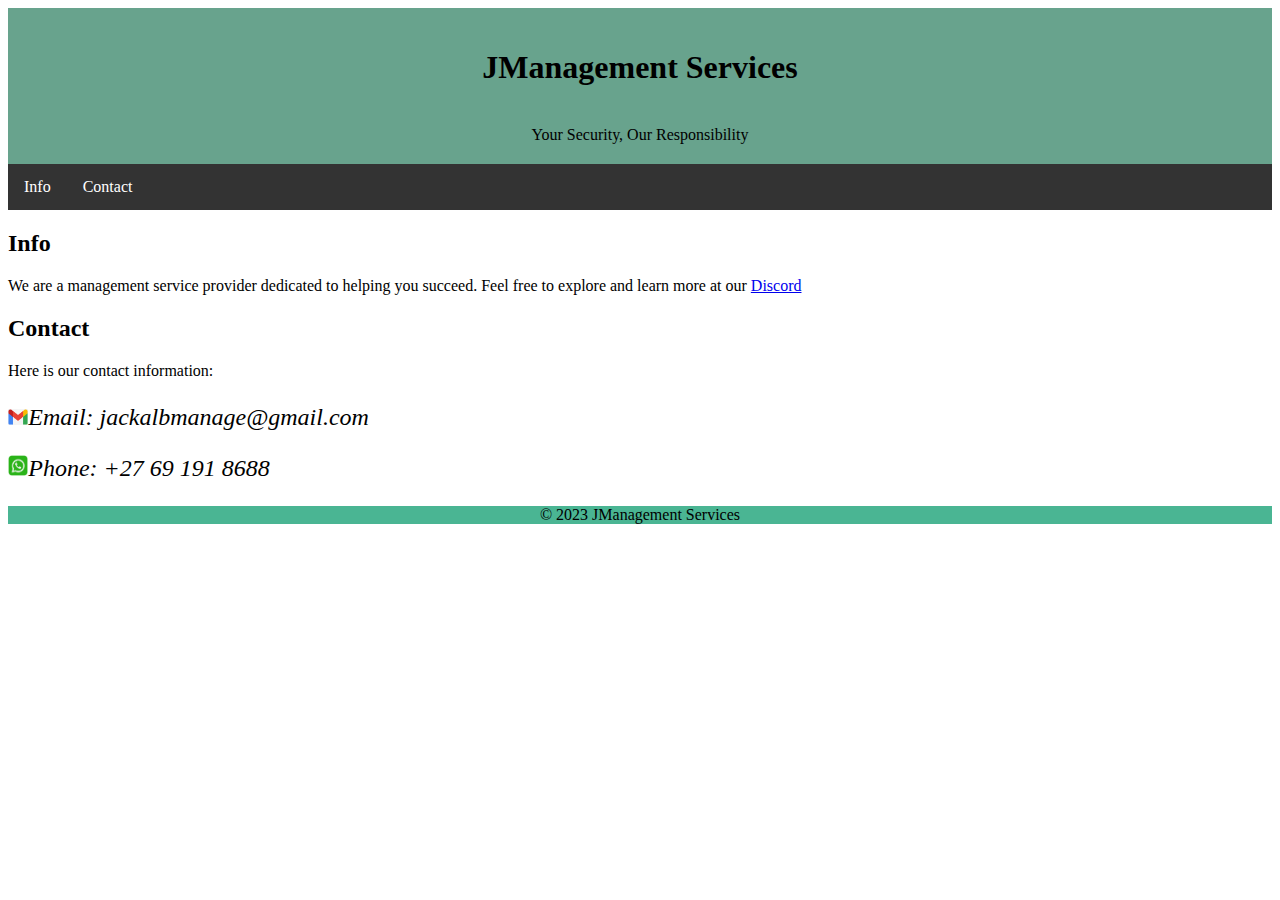
==== index.html @ 80bb1ce8 "Update index.html" ====
<!DOCTYPE html>
<html lang="en">
	<head>
		<meta charset="UTF-8">
		<title>JManagement Services</title>
		<link rel="stylesheet" href="main.css">

	</head>

	<body>
		<div class="header">
			<h1>JManagement Services</h1><br>
			Your Security, Our Responsibility
		</div>
    
    		<nav>
        		<ul>
           			<li><a href="#info">Info</a></li>
            			<li><a href="#contact">Contact</a></li>
        		</ul>
		</nav>
		
		<section id="info">
			<h2>Info</h2>
			<p>We are a management service provider dedicated to helping you succeed. Feel free to explore and learn more at our <a href="https://discord.gg/pBpAzCMMwJ" target="_blank">Discord</a></p>
		</section>
		
    		<section id="contact">
        		<h2>Contact</h2>
        		<p>Here is our contact information:</p>
			<address>
			<font size="5">
            			<p> <a href="mailto:jackalbmanage@gmail.com"> <img src="gmailicon.png" width="1.6%" height="1.6%"></a>Email: jackalbmanage@gmail.com</p>
            			<p> <a href="https://wa.me/+27 69 191 8688?text=I'm%20interested%20in%20your%20management%20services"><img src="whatsappicon.png" width="1.6%" height="1.6%"></a>Phone: +27 69 191 8688</p>
			</font>
			</address>
    		</section>

    		<div class="footer">
        	<p>&copy; 2023 JManagement Services</p>
    		</div>
	</body>
</html>
---- main.css ----
.header {
	background-color: #68a38d;
	text-align: center;
	padding: 15pt;
}

ul {
  list-style-type: none;
  margin: 0;
  padding: 0;
  overflow: hidden;
  background-color: #333;
}

li {
  float: left;
}

li a {
  display: block;
  color: white;
  text-align: center;
  padding: 14px 16px;
  text-decoration: none;
}

/* Change the link color to #111 (black) on hover */
li a:hover {
  background-color: #111;
}

.maincontent {
	background-color: yellow;
	text-align: center;
}

.footer {
	background-color: #4ab593;
	text-align: center;
}
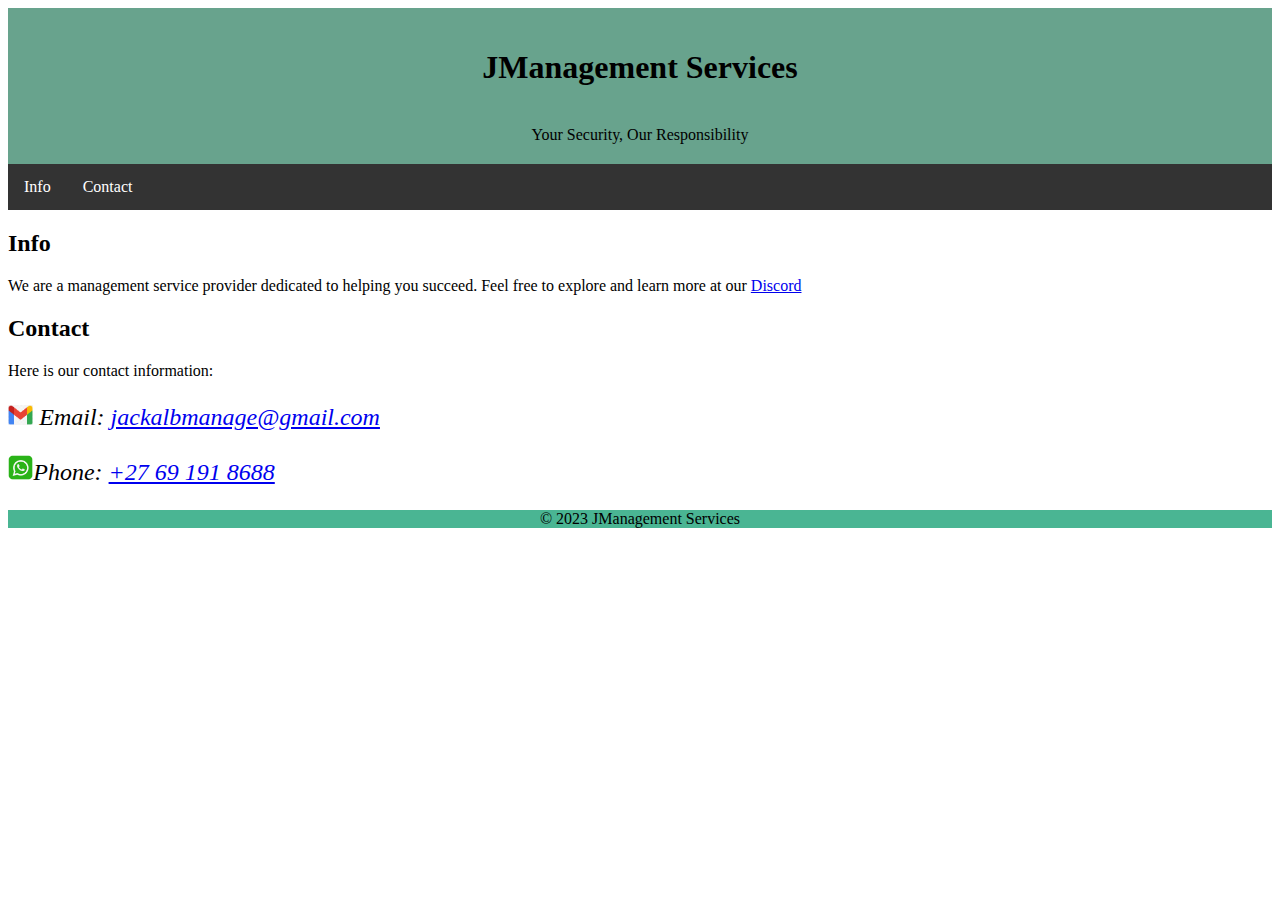
==== commit 483a7687: "Add files via upload" ====
--- a/index.html
+++ b/index.html
@@ -30,8 +30,8 @@
         		<p>Here is our contact information:</p>
 			<address>
 			<font size="5">
-            			<p> <a href="mailto:jackalbmanage@gmail.com"> <img src="gmailicon.png" width="1.6%" height="1.6%"></a>Email: jackalbmanage@gmail.com</p>
-            			<p> <a href="https://wa.me/+27 69 191 8688?text=I'm%20interested%20in%20your%20management%20services"><img src="whatsappicon.png" width="1.6%" height="1.6%"></a>Phone: +27 69 191 8688</p>
+            			<p> <img src="gmailicon.png" width="2%" height="2%"> Email: <a href="mailto:jackalbmanage@gmail.com">jackalbmanage@gmail.com</a></p>
+            			<p> <img src="whatsappicon.png" width="2%" height="2%">Phone: <a href="https://wa.me/+27 69 191 8688?text=I'm%20interested%20in%20your%20management%20services">+27 69 191 8688</a></p>
 			</font>
 			</address>
     		</section>
@@ -40,4 +40,4 @@
         	<p>&copy; 2023 JManagement Services</p>
     		</div>
 	</body>
-</html>
+</html>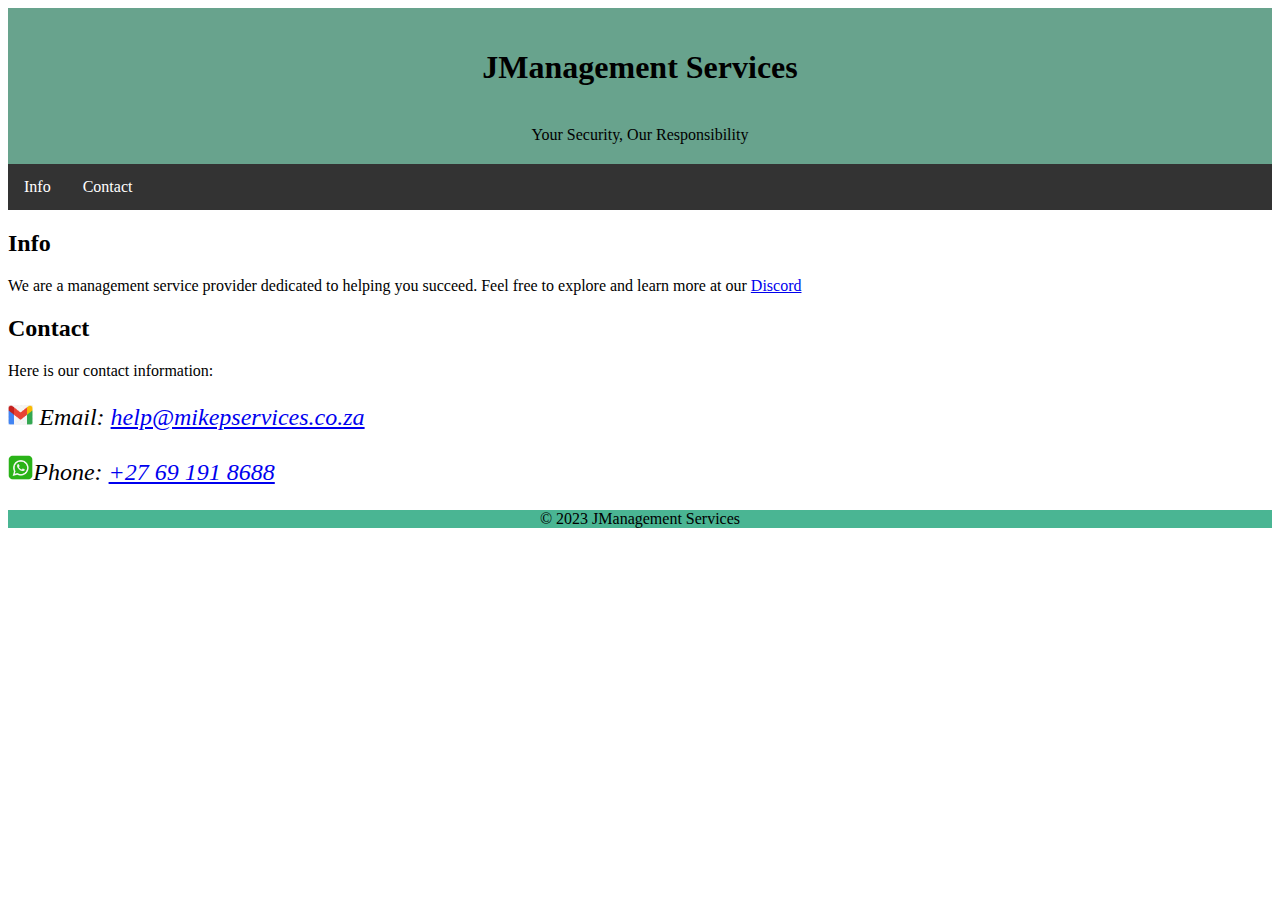
==== commit e66d18ab: "Email Update" ====
--- a/index.html
+++ b/index.html
@@ -3,6 +3,7 @@
 	<head>
 		<meta charset="UTF-8">
 		<title>JManagement Services</title>
+		<link rel="icon" type="image/x-icon" href="businessicon.png">
 		<link rel="stylesheet" href="main.css">
 
 	</head>
@@ -30,8 +31,8 @@
         		<p>Here is our contact information:</p>
 			<address>
 			<font size="5">
-            			<p> <img src="gmailicon.png" width="2%" height="2%"> Email: <a href="mailto:jackalbmanage@gmail.com">jackalbmanage@gmail.com</a></p>
-            			<p> <img src="whatsappicon.png" width="2%" height="2%">Phone: <a href="https://wa.me/+27 69 191 8688?text=I'm%20interested%20in%20your%20management%20services">+27 69 191 8688</a></p>
+            			<p> <img src="gmailicon.png" width="2%" height="2%"> Email: <a href="mailto:help@mikepservices.co.za">help@mikepservices.co.za</a></p>
+            			<p> <img src="whatsappicon.png" width="2%" height="2%">Phone: <a href="https://wa.me/+27691918688?text=I'm%20interested%20in%20your%20management%20services" target="_blank">+27 69 191 8688</a></p>
 			</font>
 			</address>
     		</section>
@@ -40,4 +41,4 @@
         	<p>&copy; 2023 JManagement Services</p>
     		</div>
 	</body>
-</html>+</html>
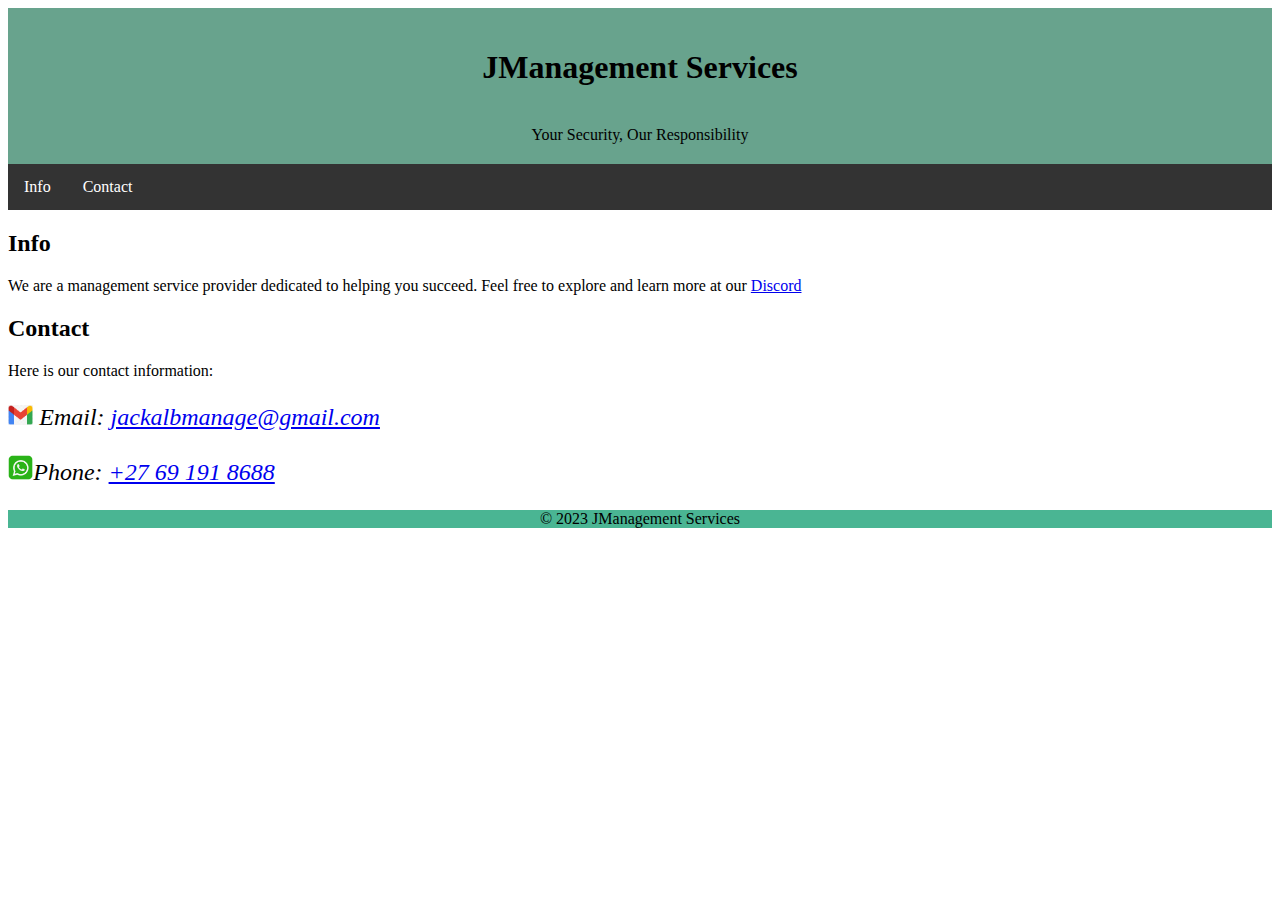
==== commit 87199f92: "Add files via upload" ====
--- a/index.html
+++ b/index.html
@@ -9,29 +9,30 @@
 	</head>
 
 	<body>
-		<div class="header">
-			<h1>JManagement Services</h1><br>
-			Your Security, Our Responsibility
-		</div>
+		<font face="Verdana">
+			<div class="header">
+				<h1>JManagement Services</h1><br>
+				Your Security, Our Responsibility
+			</div>
     
     		<nav>
         		<ul>
            			<li><a href="#info">Info</a></li>
             			<li><a href="#contact">Contact</a></li>
         		</ul>
-		</nav>
+			</nav>
 		
-		<section id="info">
-			<h2>Info</h2>
-			<p>We are a management service provider dedicated to helping you succeed. Feel free to explore and learn more at our <a href="https://discord.gg/pBpAzCMMwJ" target="_blank">Discord</a></p>
-		</section>
+			<section id="info">
+				<h2>Info</h2>
+				<p>We are a management service provider dedicated to helping you succeed. Feel free to explore and learn more at our <a href="https://discord.gg/pBpAzCMMwJ" target="_blank">Discord</a></p>
+			</section>
 		
     		<section id="contact">
         		<h2>Contact</h2>
         		<p>Here is our contact information:</p>
 			<address>
 			<font size="5">
-            			<p> <img src="gmailicon.png" width="2%" height="2%"> Email: <a href="mailto:help@mikepservices.co.za">help@mikepservices.co.za</a></p>
+            			<p> <img src="gmailicon.png" width="2%" height="2%"> Email: <a href="mailto:jackalbmanage@gmail.com">jackalbmanage@gmail.com</a></p>
             			<p> <img src="whatsappicon.png" width="2%" height="2%">Phone: <a href="https://wa.me/+27691918688?text=I'm%20interested%20in%20your%20management%20services" target="_blank">+27 69 191 8688</a></p>
 			</font>
 			</address>
@@ -40,5 +41,6 @@
     		<div class="footer">
         	<p>&copy; 2023 JManagement Services</p>
     		</div>
+		</font>
 	</body>
-</html>
+</html>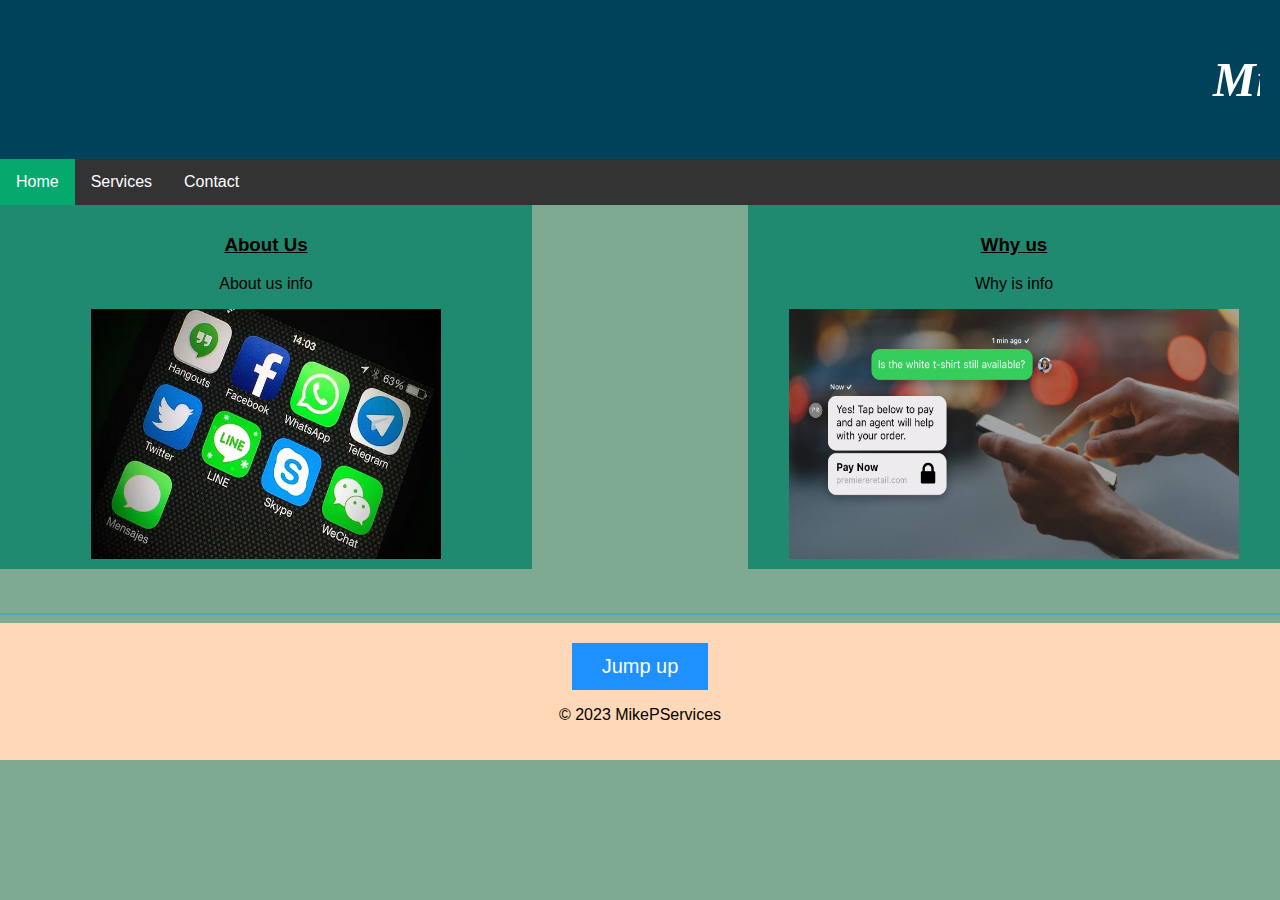
==== commit 00b72b48: "Update and rename home.html to index.html" ====
--- a/index.html
+++ b/index.html
@@ -1,46 +1,59 @@
-<!DOCTYPE html>
-<html lang="en">
-	<head>
-		<meta charset="UTF-8">
-		<title>JManagement Services</title>
-		<link rel="icon" type="image/x-icon" href="businessicon.png">
-		<link rel="stylesheet" href="main.css">
-
+<html>
+   <head>
+      <title>MikePServices</title>
+	  <link rel="icon" href="Tab_icon.png">
+	  <meta charset="UTF-8">
+	  <meta name="viewport" content="width=device-width, initial-scale=1.0">
+	  <link rel="stylesheet" href="styles.css">
 	</head>
 
-	<body>
-		<font face="Verdana">
-			<div class="header">
-				<h1>JManagement Services</h1><br>
-				Your Security, Our Responsibility
+	<body align="center" bgcolor="#7EAA92">
+	
+		<div class="header">
+		<table border="0" width="100%" align="center"
+			<td>
+				<font face="Tahoma" align="center" size="5" color="white">
+					<h1><b><i><u><marquee>MikePServices</marquee></u></i></b></h1>
+				</font>
+			</td>
+		</table>
+		</div>
+	
+		<div class="navbar">
+			<a class="active" href="home.html">Home</a>
+			<a href="services.html">Services</a>
+			<a href="contact.html">Contact</a>
+		</div>
+		
+	
+		<div class="row">
+			<div class="column side" style="float: left;width: 40%">
+				<h3><b><u>About Us</u></b></h3>
+				<p>About us info</p>
+				<img src="Tuisblad3-Inleiding.jpg" alt="Instant messaging apps" width="350" height="250">
 			</div>
-    
-    		<nav>
-        		<ul>
-           			<li><a href="#info">Info</a></li>
-            			<li><a href="#contact">Contact</a></li>
-        		</ul>
-			</nav>
 		
-			<section id="info">
-				<h2>Info</h2>
-				<p>We are a management service provider dedicated to helping you succeed. Feel free to explore and learn more at our <a href="https://discord.gg/pBpAzCMMwJ" target="_blank">Discord</a></p>
-			</section>
+			<div class="column side" style="float: right;width: 40%">
+				<h3><b><u>Why us</u></b></h3>
+				<p>Why is info</p>
+				<img src="Tuisblad4-TaakRede.jpg" alt="Business iquiry"width="450" height="250">
+			</div>
+		</div>
 		
-    		<section id="contact">
-        		<h2>Contact</h2>
-        		<p>Here is our contact information:</p>
-			<address>
-			<font size="5">
-            			<p> <img src="gmailicon.png" width="2%" height="2%"> Email: <a href="mailto:jackalbmanage@gmail.com">jackalbmanage@gmail.com</a></p>
-            			<p> <img src="whatsappicon.png" width="2%" height="2%">Phone: <a href="https://wa.me/+27691918688?text=I'm%20interested%20in%20your%20management%20services" target="_blank">+27 69 191 8688</a></p>
-			</font>
-			</address>
-    		</section>
+		<br>
+		<br>
+		
+		<hr size="2" color="#57A7B7" width="100%" align="center"/>
+		
+		<div class="footer">
+			<a href="#top">
+				<button class="btn">
+				Jump up
+				</button>
+			</a>
 
-    		<div class="footer">
-        	<p>&copy; 2023 JManagement Services</p>
-    		</div>
-		</font>
+			<p>&copy; 2023 MikePServices</p>
+		</div>
+		
 	</body>
-</html>+</html>
--- a/styles.css
+++ b/styles.css
@@ -0,0 +1,107 @@
+body {
+  margin: 0;
+  padding: 0;
+  font-family: Arial, sans-serif;
+}
+
+.header {
+  background-color: #00425A;
+  text-align: center;
+  padding: 20px;
+}
+
+.navbar {
+  background-color: #333;
+  overflow: hidden;
+  position: -webkit-sticky; /* Safari */
+  position: sticky;
+  top: 0;
+}
+
+.navbar a {
+  float: left;
+  display: block;
+  color: #fff;
+  text-align: center;
+  padding: 14px 16px;
+  text-decoration: none;
+  transition: 0.4s;
+}
+
+.active {
+  background-color: #04AA6D;
+}
+
+.navbar a:hover {
+  background-color: #444;
+}
+
+/* Create three unequal columns that floats next to each other */
+.column {
+  padding: 10px;
+}
+
+/* Left and right column */
+.column.side {
+	background-color: #1F8A70;
+}
+
+/* Middle column */
+.column.middle {
+	background-color: #1F8A70;
+}
+
+/* Clear floats after the columns */
+.row::after {
+  content: "";
+  display: table;
+  clear: both;
+}
+  
+.active {
+  background-color: #04AA6D;
+}
+
+.main-content {
+  margin-top: 50px;
+  padding: 20px;
+}
+
+.main-content h1 {
+  font-size: 24px;
+}
+
+.main-content p {
+  font-size: 16px;
+}
+
+.footer {
+  background-color: #FFD9B7;
+  text-align: center;
+  padding: 20px;
+}
+
+.button {
+  background-color: #008CBA;
+  border: none;
+  color: white;
+  padding: 15px 32px;
+  text-align: center;
+  text-decoration: none;
+  display: inline-block;
+  font-size: 16px;
+}
+
+.btn {
+  background-color: DodgerBlue;
+  border: none;
+  color: white;
+  padding: 12px 30px;
+  cursor: pointer;
+  font-size: 20px;
+}
+
+/* Darker background on mouse-over */
+.btn:hover {
+  background-color: RoyalBlue;
+}